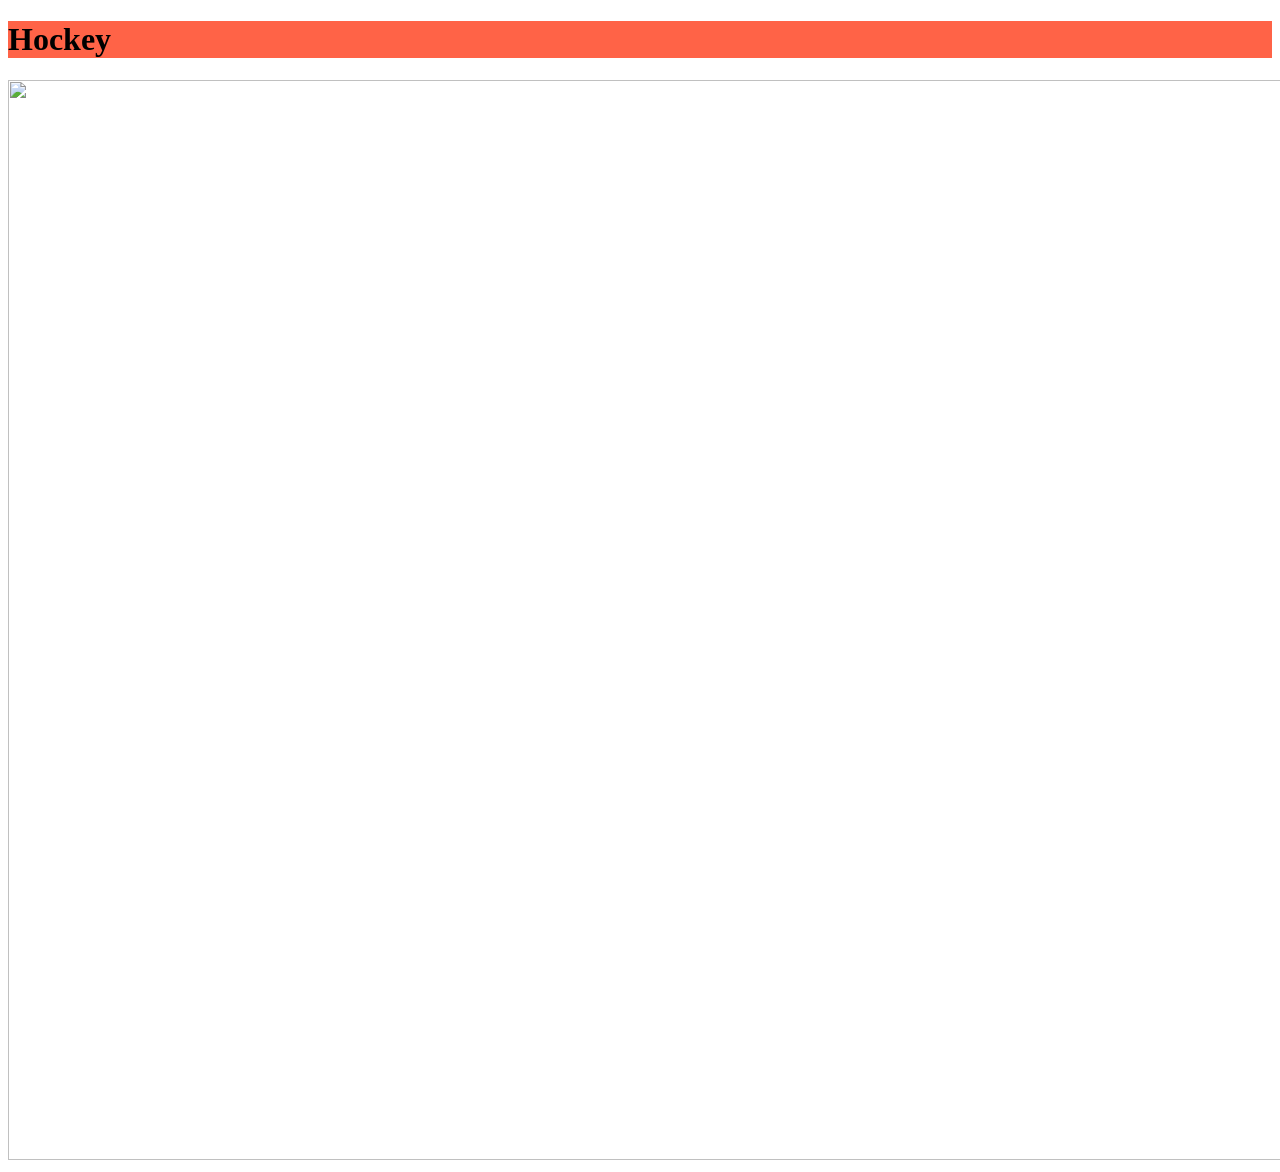
==== map.html @ f41e285a "Update map.html" ====
<!DOCTYPE html>
<html>
<head>
<title>Page Title</title>
</head>
<body>
<h1 style="background-color:Tomato;">Hockey</h1>
<img src="https://snworksceo.imgix.net/dth/39b89c9e-c73b-48ec-a683-104ac7cc143e.sized-1000x1000.jpg?format=auto&w=1000&fit=fill&ar=4%3A3&dpr=2&fill=blur" style="width:1920px;height:1080px;"usemap="#image-map">

<map name="image-map">
    <area target="_blank" alt="" title="" href="https://en.wikipedia.org/wiki/Rasmus_Andersson" coords="27,323,941,1256" shape="rect">
    <area target="_blank" alt="" title="" href="https://en.wikipedia.org/wiki/Jordan_Staal" coords="1938,1360,1112,292" shape="rect">
</map>

</body>
</html>
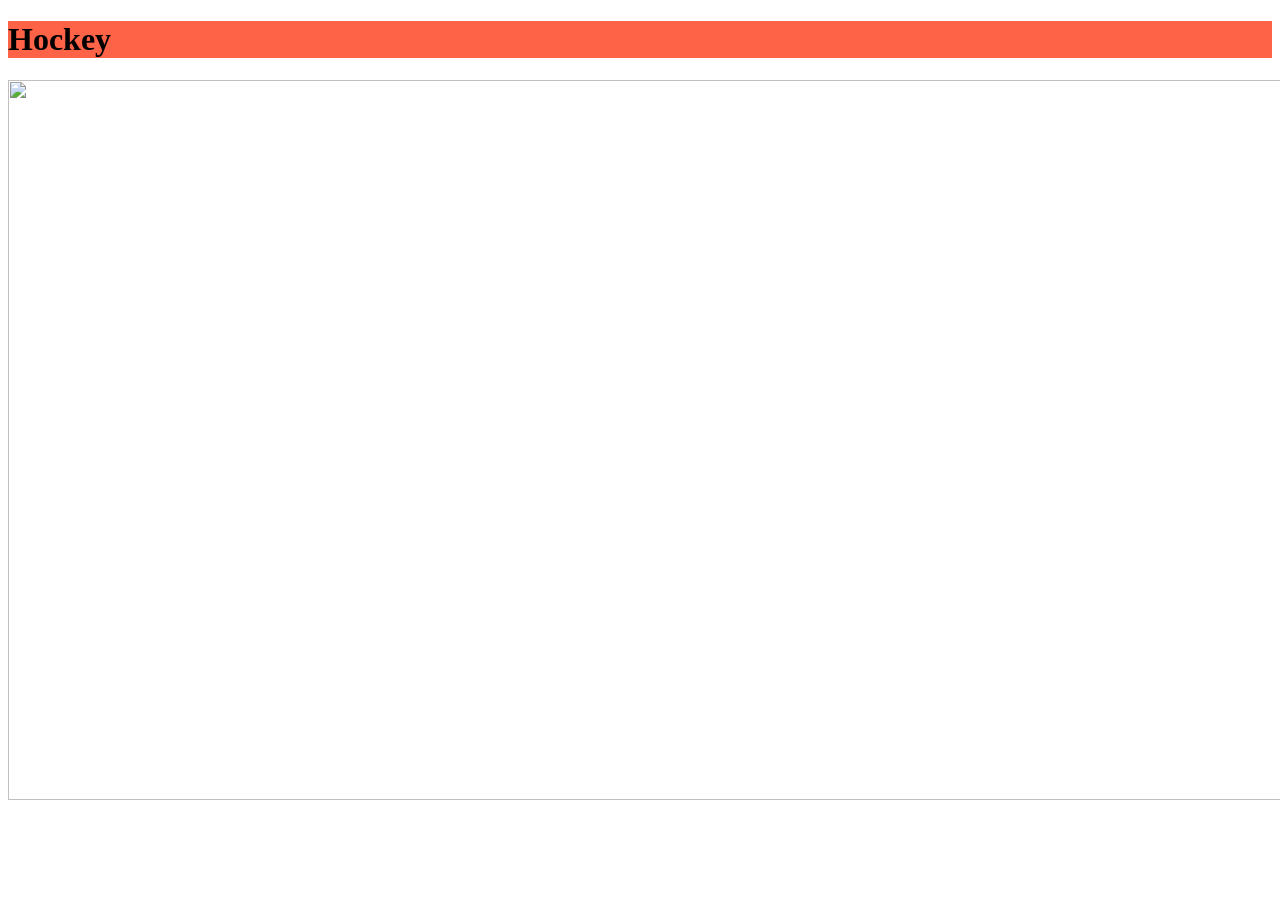
==== commit 42df9a49: "Update map.html" ====
--- a/map.html
+++ b/map.html
@@ -5,7 +5,7 @@
 </head>
 <body>
 <h1 style="background-color:Tomato;">Hockey</h1>
-<img src="https://snworksceo.imgix.net/dth/39b89c9e-c73b-48ec-a683-104ac7cc143e.sized-1000x1000.jpg?format=auto&w=1000&fit=fill&ar=4%3A3&dpr=2&fill=blur" style="width:1920px;height:1080px;"usemap="#image-map">
+<img src="https://snworksceo.imgix.net/dth/39b89c9e-c73b-48ec-a683-104ac7cc143e.sized-1000x1000.jpg?format=auto&w=1000&fit=fill&ar=4%3A3&dpr=2&fill=blur" style="width:1280px;height:720px;"usemap="#image-map">
 
 <map name="image-map">
     <area target="_blank" alt="" title="" href="https://en.wikipedia.org/wiki/Rasmus_Andersson" coords="27,323,941,1256" shape="rect">
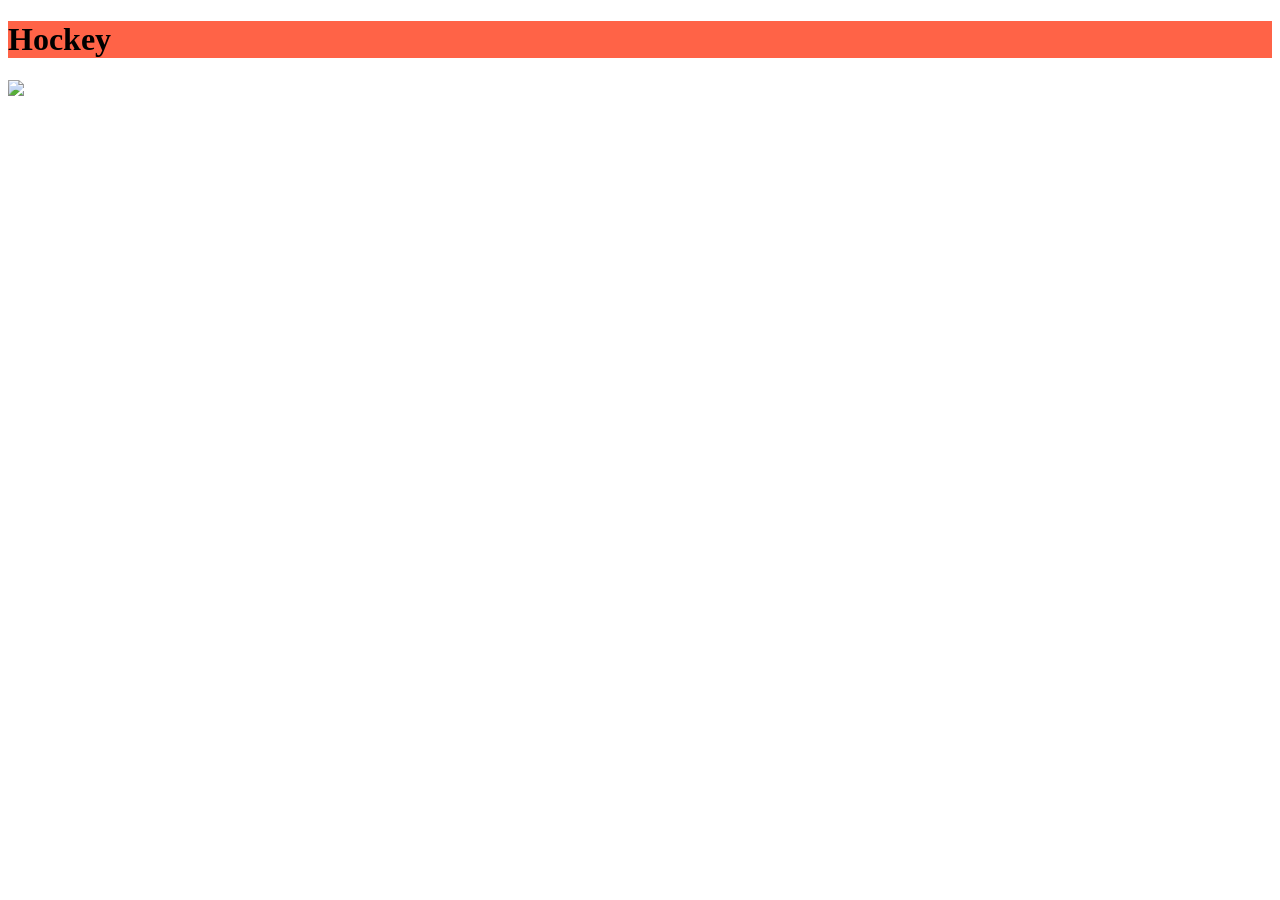
==== commit d75e0d04: "Update map.html" ====
--- a/map.html
+++ b/map.html
@@ -5,7 +5,7 @@
 </head>
 <body>
 <h1 style="background-color:Tomato;">Hockey</h1>
-<img src="https://snworksceo.imgix.net/dth/39b89c9e-c73b-48ec-a683-104ac7cc143e.sized-1000x1000.jpg?format=auto&w=1000&fit=fill&ar=4%3A3&dpr=2&fill=blur" style="width:1280px;height:720px;"usemap="#image-map">
+<img src="https://snworksceo.imgix.net/dth/39b89c9e-c73b-48ec-a683-104ac7cc143e.sized-1000x1000.jpg?format=auto&w=1000&fit=fill&ar=4%3A3&dpr=2&fill=blur" style=" "usemap="#image-map">
 
 <map name="image-map">
     <area target="_blank" alt="" title="" href="https://en.wikipedia.org/wiki/Rasmus_Andersson" coords="27,323,941,1256" shape="rect">
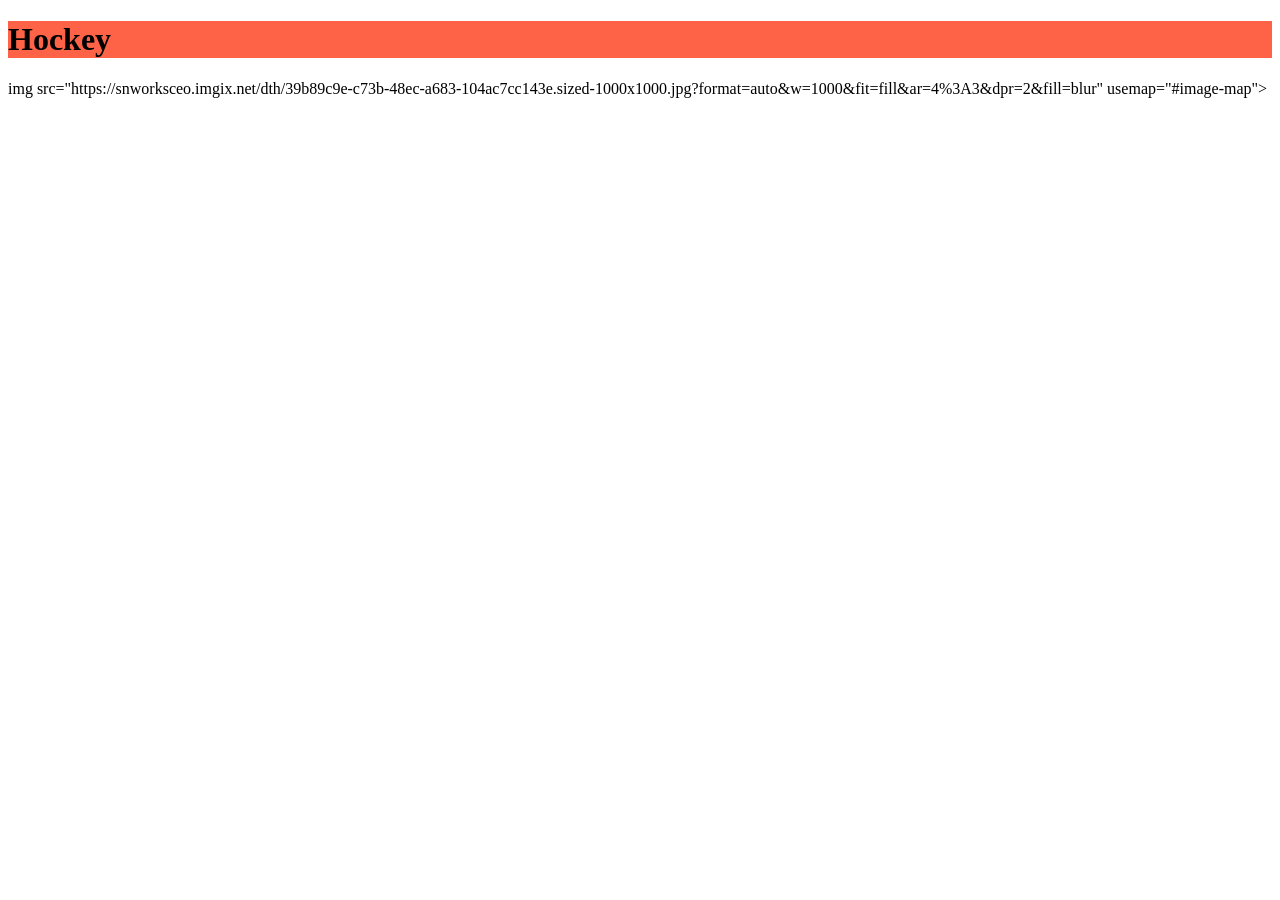
==== commit 78868e90: "Update map.html" ====
--- a/map.html
+++ b/map.html
@@ -5,8 +5,7 @@
 </head>
 <body>
 <h1 style="background-color:Tomato;">Hockey</h1>
-<img src="https://snworksceo.imgix.net/dth/39b89c9e-c73b-48ec-a683-104ac7cc143e.sized-1000x1000.jpg?format=auto&w=1000&fit=fill&ar=4%3A3&dpr=2&fill=blur" style=" "usemap="#image-map">
-
+img src="https://snworksceo.imgix.net/dth/39b89c9e-c73b-48ec-a683-104ac7cc143e.sized-1000x1000.jpg?format=auto&amp;w=1000&amp;fit=fill&amp;ar=4%3A3&amp;dpr=2&amp;fill=blur" usemap="#image-map">
 <map name="image-map">
     <area target="_blank" alt="" title="" href="https://en.wikipedia.org/wiki/Rasmus_Andersson" coords="27,323,941,1256" shape="rect">
     <area target="_blank" alt="" title="" href="https://en.wikipedia.org/wiki/Jordan_Staal" coords="1938,1360,1112,292" shape="rect">
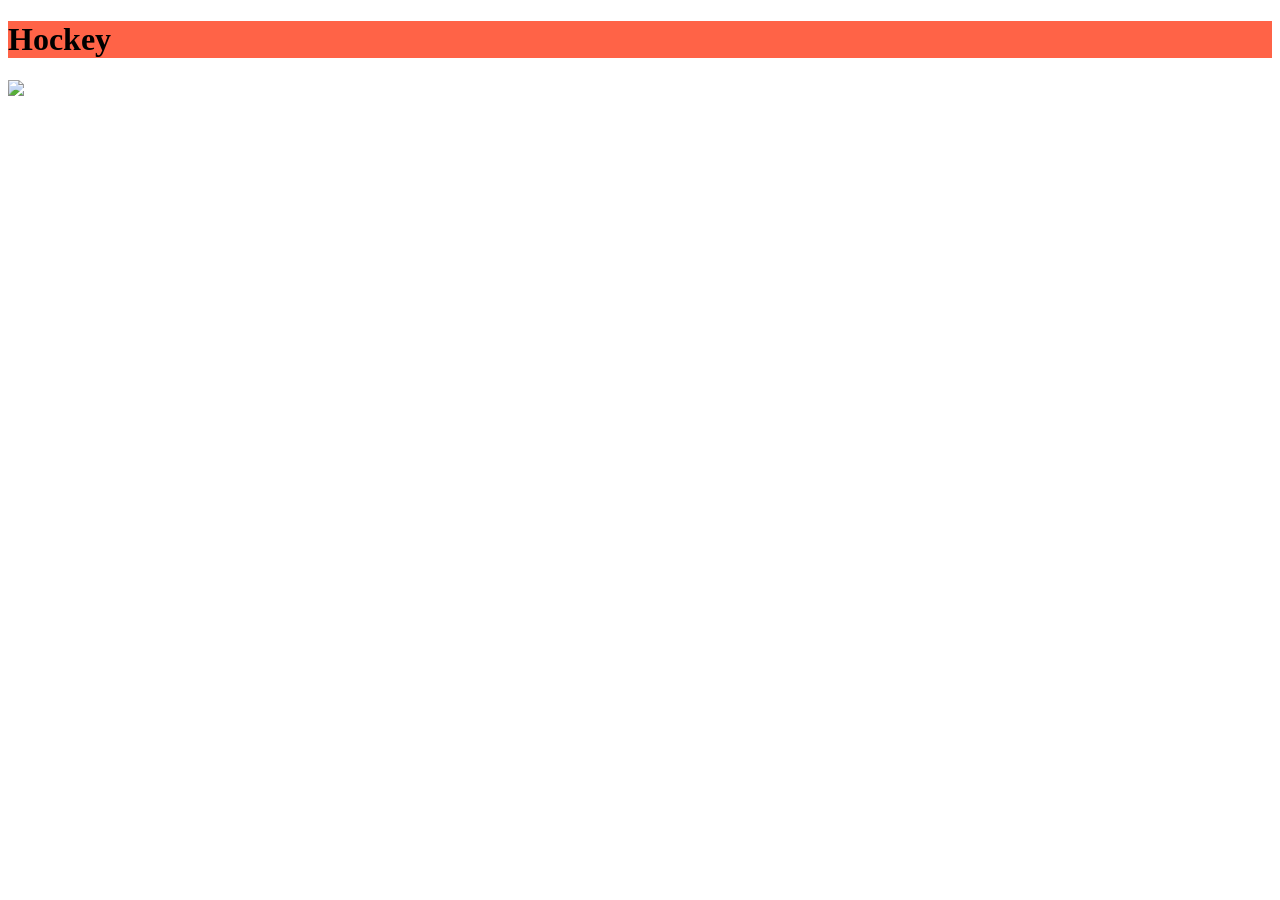
==== commit 13fb0914: "Update map.html" ====
--- a/map.html
+++ b/map.html
@@ -5,7 +5,7 @@
 </head>
 <body>
 <h1 style="background-color:Tomato;">Hockey</h1>
-img src="https://snworksceo.imgix.net/dth/39b89c9e-c73b-48ec-a683-104ac7cc143e.sized-1000x1000.jpg?format=auto&amp;w=1000&amp;fit=fill&amp;ar=4%3A3&amp;dpr=2&amp;fill=blur" usemap="#image-map">
+<img src="https://snworksceo.imgix.net/dth/39b89c9e-c73b-48ec-a683-104ac7cc143e.sized-1000x1000.jpg?format=auto&amp;w=1000&amp;fit=fill&amp;ar=4%3A3&amp;dpr=2&amp;fill=blur" usemap="#image-map">
 <map name="image-map">
     <area target="_blank" alt="" title="" href="https://en.wikipedia.org/wiki/Rasmus_Andersson" coords="27,323,941,1256" shape="rect">
     <area target="_blank" alt="" title="" href="https://en.wikipedia.org/wiki/Jordan_Staal" coords="1938,1360,1112,292" shape="rect">
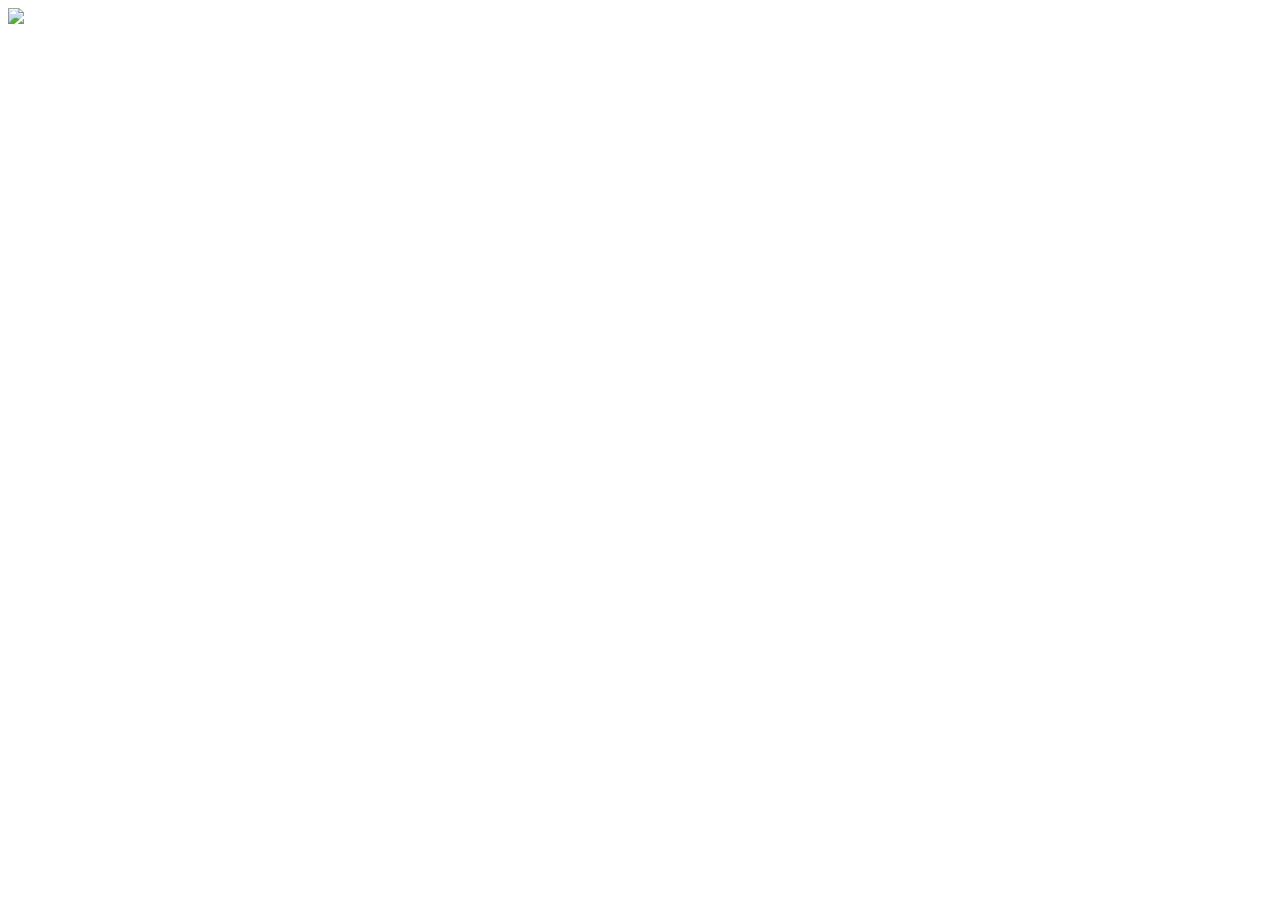
==== commit 991ae6dd: "Update map.html" ====
--- a/map.html
+++ b/map.html
@@ -4,12 +4,16 @@
 <title>Page Title</title>
 </head>
 <body>
-<h1 style="background-color:Tomato;">Hockey</h1>
-<img src="https://snworksceo.imgix.net/dth/39b89c9e-c73b-48ec-a683-104ac7cc143e.sized-1000x1000.jpg?format=auto&amp;w=1000&amp;fit=fill&amp;ar=4%3A3&amp;dpr=2&amp;fill=blur" usemap="#image-map">
+<img src="https://upload.wikimedia.org/wikipedia/commons/thumb/c/c8/Retired_numbers_at_Joe_Louis_Arena.jpg/1920px-Retired_numbers_at_Joe_Louis_Arena.jpg" usemap="#image-map">
+
 <map name="image-map">
-    <area target="_blank" alt="" title="" href="https://en.wikipedia.org/wiki/Rasmus_Andersson" coords="27,323,941,1256" shape="rect">
-    <area target="_blank" alt="" title="" href="https://en.wikipedia.org/wiki/Jordan_Staal" coords="1938,1360,1112,292" shape="rect">
+    <area target="_blank" alt="" title="" href="https://en.wikipedia.org/wiki/Nicklas_Lidstr%C3%B6m" coords="73,90,310,468" shape="rect">
+    <area target="_blank" alt="" title="" href="https://en.wikipedia.org/wiki/Steve_Yzerman" coords="360,98,574,466" shape="rect">
+    <area target="_blank" alt="" title="" href="https://en.wikipedia.org/wiki/Sid_Abel" coords="812,459,594,100" shape="rect">
+    <area target="_blank" alt="" title="" href="https://en.wikipedia.org/wiki/Terry_Sawchuk#" coords="1042,466,835,103" shape="rect">
+    <area target="_blank" alt="" title="" href="https://en.wikipedia.org/wiki/Alex_Delvecchio" coords="1074,100,1280,470" shape="rect">
+    <area target="_blank" alt="" title="" href="https://en.wikipedia.org/wiki/Ted_Lindsay" coords="1315,105,1521,471" shape="rect">
+    <area target="_blank" alt="" title="" href="https://en.wikipedia.org/wiki/Gordie_Howe#" coords="1536,102,1751,466" shape="rect">
 </map>
-
 </body>
 </html>
